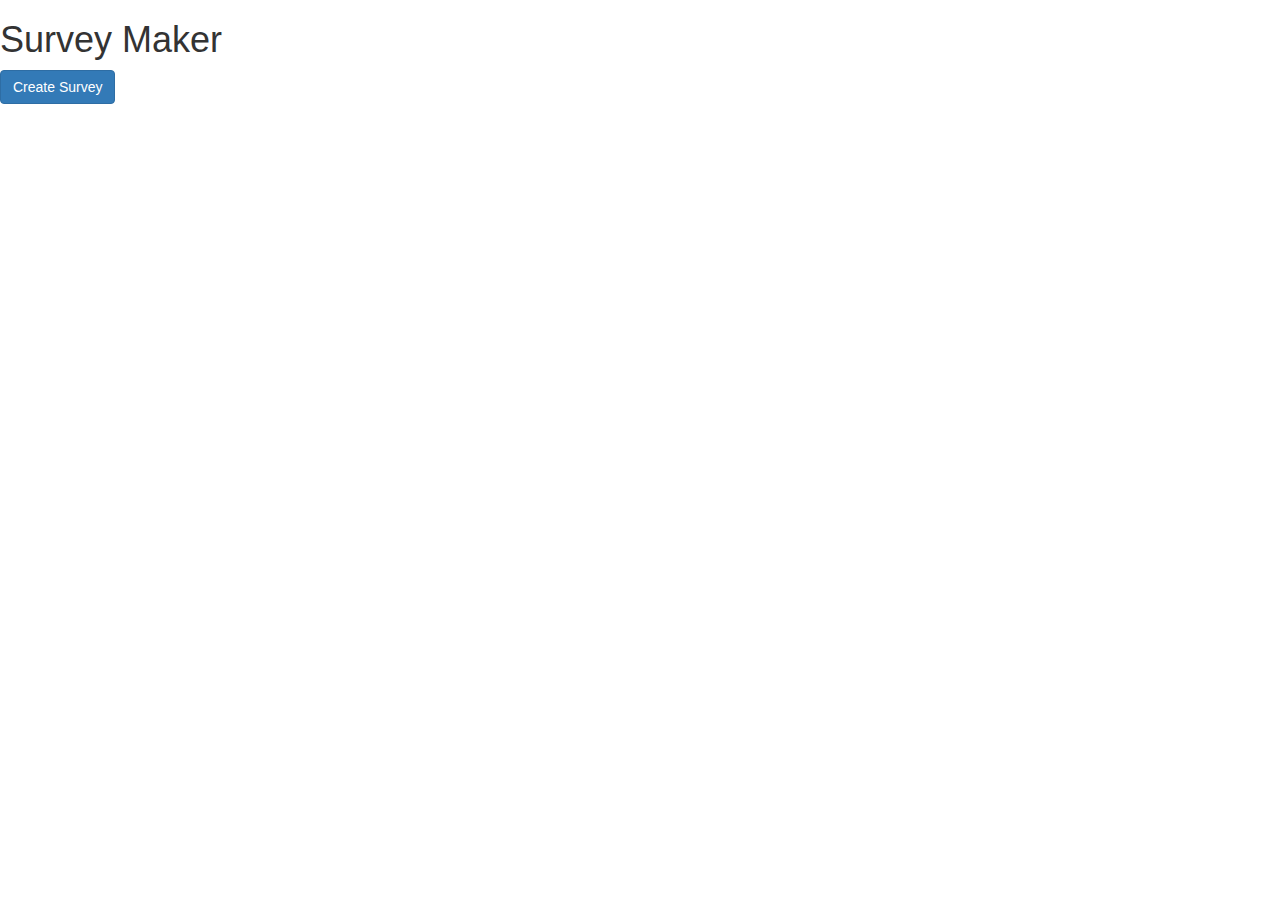
==== index.html @ 05d7475c "first commit" ====
<!DOCTYPE html>
<html>
<head>
	<title>Survey Maker</title>
	<link rel="stylesheet" type="text/css" href="http://maxcdn.bootstrapcdn.com/bootstrap/3.3.4/css/bootstrap.min.css">
	<link rel="stylesheet" type="text/css" href="css/style.css">
</head>
<body>
	<h1 class="centerText">Survey Maker</h1>
	<button class="btn btn-primary" id="createSurvey">Create Survey</button>
	<form>
		<div class="container" id="mainForm">
			
		</div>
		
	</form>
	<script src="https://ajax.googleapis.com/ajax/libs/jquery/2.1.3/jquery.min.js"></script>
	<script type="text/javascript" src="http://maxcdn.bootstrapcdn.com/bootstrap/3.3.4/js/bootstrap.min.js"></script>
	<script type="text/javascript" src="js/app.js"></script>
</body>
</html>
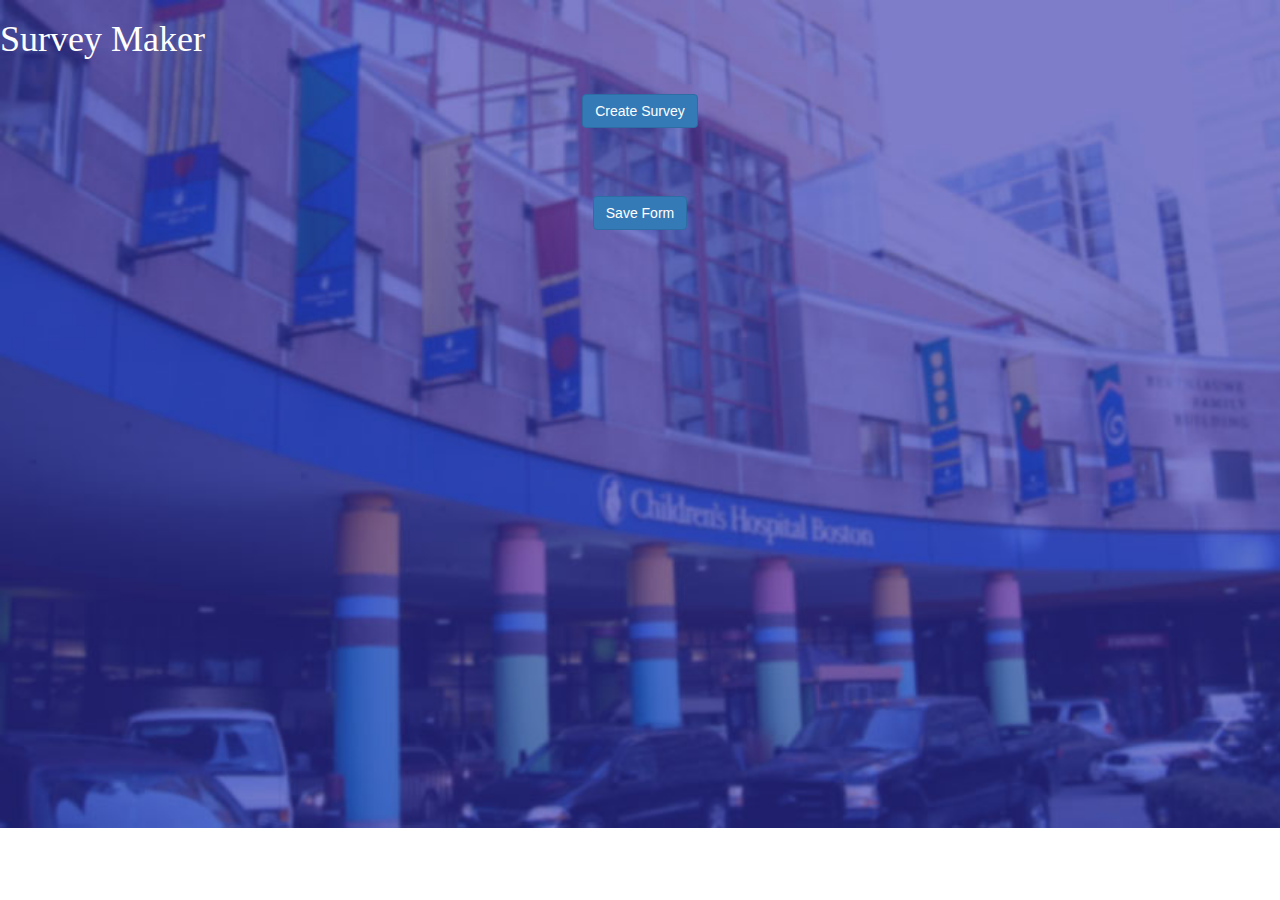
==== commit 67e3929e: "new surveys now save to Parse" ====
--- a/index.html
+++ b/index.html
@@ -4,19 +4,23 @@
 	<title>Survey Maker</title>
 	<link rel="stylesheet" type="text/css" href="http://maxcdn.bootstrapcdn.com/bootstrap/3.3.4/css/bootstrap.min.css">
 	<link rel="stylesheet" type="text/css" href="css/style.css">
+	<script type="text/javascript"
+src="http://static.twilio.com/libs/twiliojs/1.2/twilio.min.js"></script>
+<script src="//www.parsecdn.com/js/parse-1.4.2.min.js"></script>
+
 </head>
-<body>
-	<h1 class="centerText">Survey Maker</h1>
-	<button class="btn btn-primary" id="createSurvey">Create Survey</button>
-	<form>
-		<div class="container" id="mainForm">
-			
-		</div>
-		
-	</form>
-	<script src="https://ajax.googleapis.com/ajax/libs/jquery/2.1.3/jquery.min.js"></script>
-	<script type="text/javascript" src="http://maxcdn.bootstrapcdn.com/bootstrap/3.3.4/js/bootstrap.min.js"></script>
-	<script type="text/javascript" src="js/app.js"></script>
-</body>
+	<body>
+		<h1 class="centerText">Survey Maker</h1>
+		<button class="btn btn-primary" id="createSurvey">Create Survey</button>
+		<form>
+			<div class="container" id="mainForm">
+
+			</div>
+			<button id="handleSubmission" class="btn btn-primary">Save Form</button>
+		</form>
+		<script src="https://ajax.googleapis.com/ajax/libs/jquery/2.1.3/jquery.min.js"></script>
+		<script type="text/javascript" src="http://maxcdn.bootstrapcdn.com/bootstrap/3.3.4/js/bootstrap.min.js"></script>
+		<script type="text/javascript" src="js/app.js"></script>
+	</body>
 </html>
 
--- a/css/style.css
+++ b/css/style.css
@@ -0,0 +1,24 @@
+body {
+	background-image: url('../img/hospital.jpg');
+	background-repeat: no-repeat;
+	background-size: cover;
+}
+
+h1 {
+	color: white;
+	font-family: verdana;
+}
+
+.question {
+	margin-top: 50px;
+	margin-bottom: 10px;
+}
+
+#handleSubmission, #createSurvey {
+	display: block;
+	margin: 34px auto;
+}
+
+.response {
+	margin-top: 10px;
+}
